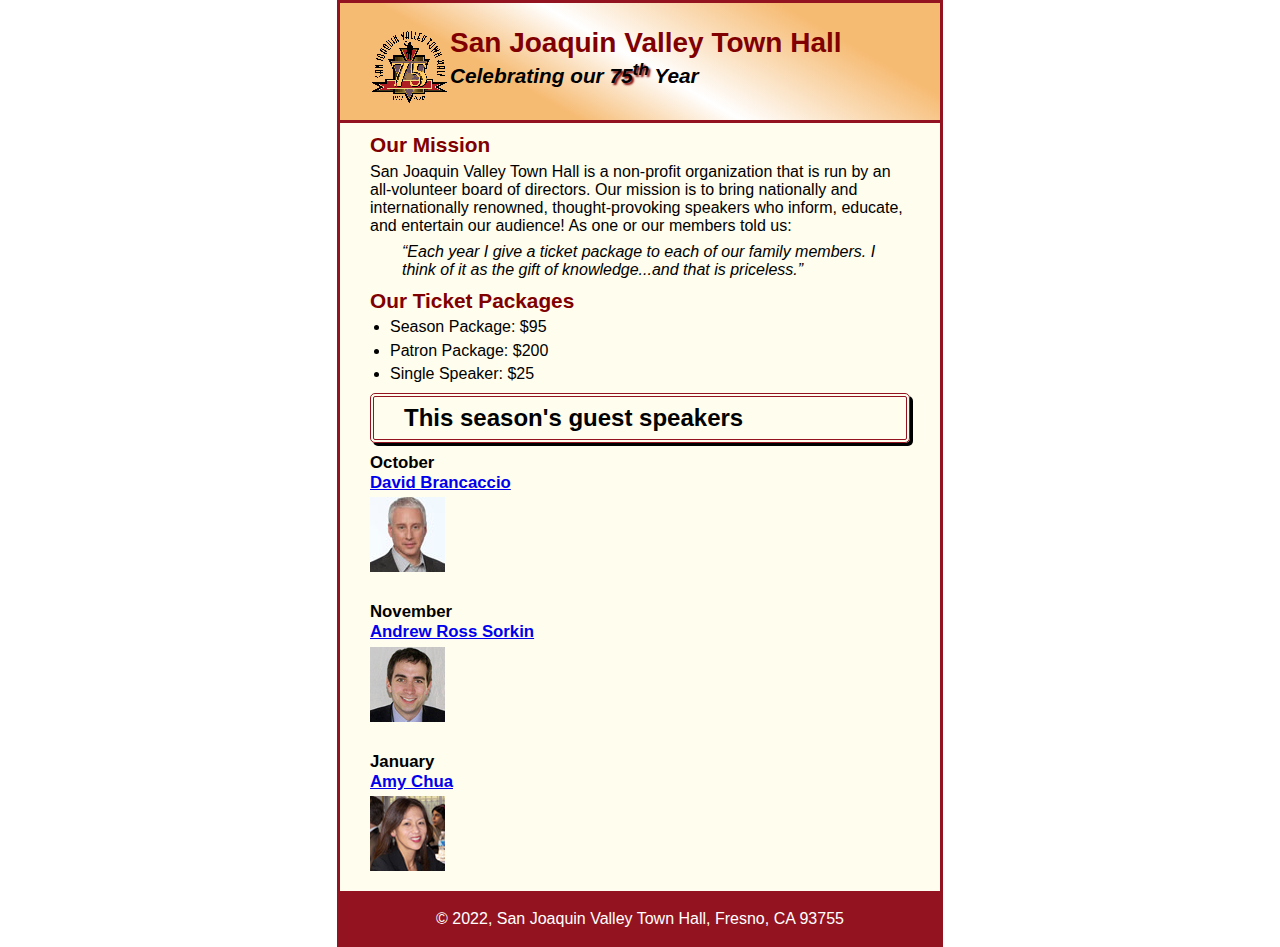
==== index.html @ 875941ed "Add files via upload" ====
<!DOCTYPE html>
<html lang="en">

<head>
	<meta charset="utf-8">
	<title>San Joaquin Valley Town Hall</title>
	<link rel="shortcut icon" href="images/favicon.ico">
	<link rel="stylesheet" href="styles/main.css">
</head>

<body>
	<header>
		<img src="images/town_hall_logo.gif" alt="Town Hall logo" height="80">
		<h2>San Joaquin Valley Town Hall</h2>
		<h3>Celebrating our <span class="shadow">75<sup>th</sup></span> Year</h3>
	</header>
	<main>
		<h2>Our Mission</h2>
		<p>San Joaquin Valley Town Hall is a non-profit organization that is run by an 
			all-volunteer board of directors. Our mission is to bring nationally and 
			internationally renowned, thought-provoking speakers who inform, educate, 
			and entertain our audience! As one or our members told us:</p>
		<blockquote>&ldquo;Each year I give a ticket package to each of our family members. 
			I think of it as the gift of knowledge...and that is priceless.&rdquo;</blockquote>

		<h2>Our Ticket Packages</h2>
		<ul>
			<li>Season Package: $95</li>
			<li>Patron Package: $200</li>
			<li>Single Speaker: $25</li>
		</ul>

		<h1>This season's guest speakers</h1>
		<h3>October<br><a href="speakers/brancaccio.html">David Brancaccio</a></h3>
		<img src="images/brancaccio75.jpg" alt="David Brancaccio photo">
		<h3>November<br><a href="speakers/sorkin.html">Andrew Ross Sorkin</a></h3>
		<img src="images/sorkin75.jpg" alt="Andrew Ross Sorkin photo">
		<h3>January<br><a href="speakers/chua.html">Amy Chua</a></h3>
		<img src="images/chua75.jpg" alt="Amy Chua photo">
	</main>
	<footer>
		<p>&copy; 2022, San Joaquin Valley Town Hall, Fresno, CA 93755</p>
	</footer>
</body>
</html>
---- styles/main.css ----
/* custom property */
:root {
	--global-color-1: #800000;
}
html{
	background-color: white;
}
/* Reset Selector */
* {
	margin: 0;
	padding: 0;
}

/* the styles for the elements */
body {
	font-family: Arial, Helvetica, sans-serif;
    font-size: 100%;
    margin-left: 10px;
	width: 600px;
	margin: 0 auto;
	border: 3px solid #931420;
	background-color: #fffded;
}
a:focus, a:hover {
	font-style: italic;
}
/* the styles for the header */
header{
	border-bottom: 3px solid #931420;
	padding-top: 1.5em;
	padding-bottom: 2em;
	padding-right: 30px;
	padding-left: 30px;
	background: linear-gradient(30deg, #f6bb73 0%, #f6bb73 30%, white 50%, #f6bb73 80%, #f6bb73 100%);
}
header h2 {
	font-size: 175%;
	color: var(--global-color-1);
}
header h3 {
	font-size: 130%;
	font-style: italic;
}
header img {
	float: left;
}
.shadow {
	text-shadow: 2px 2px 2px var(--global-color-1);
}
/* the styles for the main content */
main {
	clear: left;
	padding-right: 30px;
	padding-left: 30px;
}
main h1 {
	font-size: 150%;
	padding: .3em 0;
	border: 4px solid #931420;
	border-style: double;
	border-radius: 5px;
	box-shadow: 3px 3px black;
	text-indent: 30px;
}
main h2 {
	color: var(--global-color-1);
	font-size: 130%;
	padding: .5em 0 .25em 0;
}
main h3 {
	font-size: 105%;
	padding-bottom: .25em;
	padding-top: 10px;
}
main img {
	padding-bottom: 1em;
}
main p {
	padding-bottom: .5em;
}
main blockquote {
	padding: 0 2em;
	font-style: italic;
}
main ul {
	padding: 0 0 .25em 1.25em;
}
main li {
	padding-bottom: .35em;
}

/* the styles for the footer */
footer{
	border-top: 3px solid #931420;
	background-color: #931420;
}
footer p {
	text-align: center;
	padding: 1em 0;
	color: white;
}
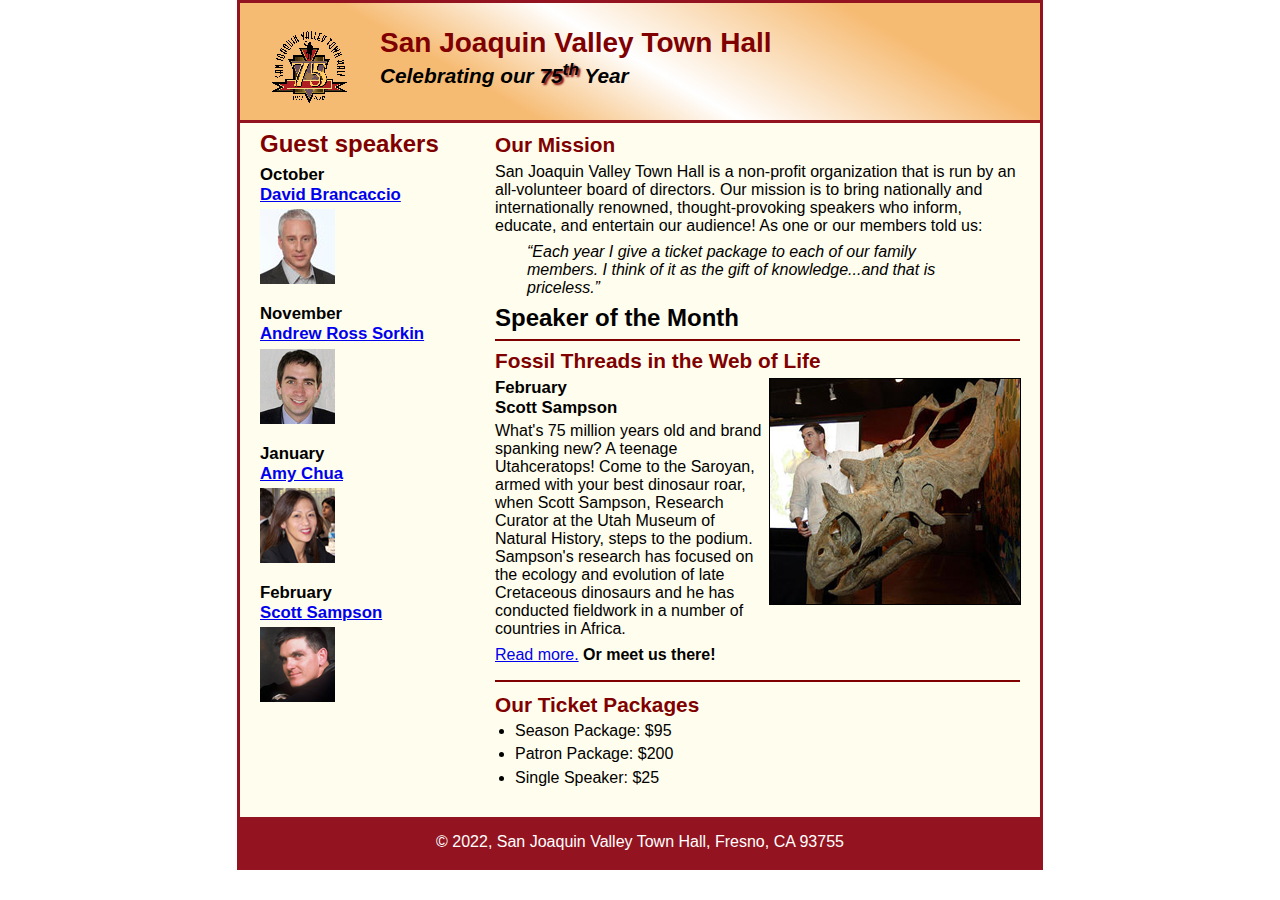
==== commit f8168edc: "Add files via upload" ====
--- a/index.html
+++ b/index.html
@@ -5,7 +5,7 @@
 	<meta charset="utf-8">
 	<title>San Joaquin Valley Town Hall</title>
 	<link rel="shortcut icon" href="images/favicon.ico">
-	<link rel="stylesheet" href="styles/main.css">
+	<link rel="stylesheet" href="styles/c6_main.css">
 </head>
 
 <body>
@@ -15,28 +15,47 @@
 		<h3>Celebrating our <span class="shadow">75<sup>th</sup></span> Year</h3>
 	</header>
 	<main>
-		<h2>Our Mission</h2>
-		<p>San Joaquin Valley Town Hall is a non-profit organization that is run by an 
-			all-volunteer board of directors. Our mission is to bring nationally and 
-			internationally renowned, thought-provoking speakers who inform, educate, 
-			and entertain our audience! As one or our members told us:</p>
-		<blockquote>&ldquo;Each year I give a ticket package to each of our family members. 
-			I think of it as the gift of knowledge...and that is priceless.&rdquo;</blockquote>
+		<section>
+			<h2>Our Mission</h2>
+			<p>San Joaquin Valley Town Hall is a non-profit organization that is run by an 
+				all-volunteer board of directors. Our mission is to bring nationally and 
+				internationally renowned, thought-provoking speakers who inform, educate, 
+				and entertain our audience! As one or our members told us:</p>
+			<blockquote>&ldquo;Each year I give a ticket package to each of our family members. 
+				I think of it as the gift of knowledge...and that is priceless.&rdquo;</blockquote>
+			<h1>Speaker of the Month</h1>
+			<article>
+				<h2>Fossil Threads in the Web of Life</h2>
+				<img src="images/sampson_dinosaur.jpg" alt="Scott Sampson with dinosaur">
+				<h3>February<br>
+				Scott Sampson</h3>
+				<p>What's 75 million years old and brand spanking new? A teenage Utahceratops! 
+				Come to the Saroyan, armed with your best dinosaur roar, when Scott Sampson, Research 
+				Curator at the Utah Museum of Natural History, steps to the podium. Sampson's research 
+				has focused on the ecology and evolution of late Cretaceous dinosaurs and he has conducted 
+				fieldwork in a number of countries in Africa.</p>
+				<p><a href="speakers/c6_sampson.html">Read more.</a>&nbsp;<b>Or meet us there!</b></p>
+			</article>
 
-		<h2>Our Ticket Packages</h2>
-		<ul>
-			<li>Season Package: $95</li>
-			<li>Patron Package: $200</li>
-			<li>Single Speaker: $25</li>
-		</ul>
+			<h2>Our Ticket Packages</h2>
+			<ul>
+				<li>Season Package: $95</li>
+				<li>Patron Package: $200</li>
+				<li>Single Speaker: $25</li>
+			</ul>
+		</section>
 
-		<h1>This season's guest speakers</h1>
-		<h3>October<br><a href="speakers/brancaccio.html">David Brancaccio</a></h3>
-		<img src="images/brancaccio75.jpg" alt="David Brancaccio photo">
-		<h3>November<br><a href="speakers/sorkin.html">Andrew Ross Sorkin</a></h3>
-		<img src="images/sorkin75.jpg" alt="Andrew Ross Sorkin photo">
-		<h3>January<br><a href="speakers/chua.html">Amy Chua</a></h3>
-		<img src="images/chua75.jpg" alt="Amy Chua photo">
+		<aside>
+			<h1>Guest speakers</h1>
+			<h3>October<br><a href="speakers/brancaccio.html">David Brancaccio</a></h3>
+			<img src="images/brancaccio75.jpg" alt="David Brancaccio photo">
+			<h3>November<br><a href="speakers/sorkin.html">Andrew Ross Sorkin</a></h3>
+			<img src="images/sorkin75.jpg" alt="Andrew Ross Sorkin photo">
+			<h3>January<br><a href="speakers/chua.html">Amy Chua</a></h3>
+			<img src="images/chua75.jpg" alt="Amy Chua photo">
+			<h3>February<br><a href="speakers/c6_sampson.html">Scott Sampson</a></h3>
+			<img src="images/sampson75.jpg" alt="Scott Sampson photo">
+		</aside>
 	</main>
 	<footer>
 		<p>&copy; 2022, San Joaquin Valley Town Hall, Fresno, CA 93755</p>
--- a/styles/c6_main.css
+++ b/styles/c6_main.css
@@ -0,0 +1,142 @@
+/* the styles for the elements */
+* {
+	margin: 0;
+	padding: 0;
+}
+html {
+	background-color: white;
+}
+body {
+	font-family: Arial, Helvetica, sans-serif;
+    font-size: 100%;
+    width: 800px;
+    margin: 0 auto;
+    border: 3px solid #931420;
+    background-color: #fffded;
+}
+a:focus, a:hover {
+	font-style: italic;
+}
+/* the styles for the header */
+header {
+	padding: 1.5em 0 2em 0;
+	border-bottom: 3px solid #931420;
+	background-image: -moz-linear-gradient(
+	    30deg, #f6bb73 0%, #f6bb73 30%, white 50%, #f6bb73 80%, #f6bb73 100%);
+	background-image: -webkit-linear-gradient(
+	    30deg, #f6bb73 0%, #f6bb73 30%, white 50%, #f6bb73 80%, #f6bb73 100%);
+	background-image: -o-linear-gradient(
+	    30deg, #f6bb73 0%, #f6bb73 30%, white 50%, #f6bb73 80%, #f6bb73 100%);
+	background-image: linear-gradient(
+	    30deg, #f6bb73 0%, #f6bb73 30%, white 50%, #f6bb73 80%, #f6bb73 100%);
+}
+header h2 {
+	font-size: 175%;
+	color: #800000;
+}
+header h3 {
+	font-size: 130%;
+	font-style: italic;
+}
+header img {
+	float: left;
+	padding: 0 30px;
+}
+.shadow {
+	text-shadow: 2px 2px 2px #800000;
+}
+/* the styles for the main content */
+main h1 {
+	font-size: 150%;
+	padding: .3em 0;
+}
+main h2 {
+	color: #800000;
+	font-size: 130%;
+	padding: .5em 0 .25em 0;
+}
+main h3 {
+	font-size: 105%;
+	padding-bottom: .25em;
+}
+main p {
+	padding-bottom: .5em;
+}
+main blockquote {
+	padding: 0 2em;
+	font-style: italic;
+}
+main ul {
+	padding: 0 0 .25em 1.25em;
+}
+main li {
+	padding-bottom: .35em;
+}
+
+/* the styles for the article */
+article {
+	padding: .5em 0;
+	border-top: 2px solid #800000;
+	border-bottom: 2px solid #800000;
+}
+article h2 {
+	padding-top: 0;
+}
+article h3 {
+	font-size: 105%;
+	padding-bottom: .25em;
+}
+article img{
+	float: right;
+	border: 1px solid black;
+	margin-right: -1px;
+}
+
+/* the styles for the aside */
+aside{
+	width: 215px;
+	float: right;
+	padding-left: 20px;
+	padding-bottom: 20px;
+}
+aside h1{
+	font-style: bold;
+	color: #800000;
+}
+aside h3 {
+	font-size: 105%;
+	padding-bottom: .25em;
+}
+aside img {
+	padding-bottom: 1em;
+}
+
+/* styles for the section */
+section{
+	width: 525px;
+	float: right;
+	padding-left: 20px;
+	padding-right: 20px;
+	padding-bottom: 20px;
+}
+section h1{
+	font-style: bold;
+}
+
+/* the styles for the footer */
+footer {
+	background-color: #931420;
+	clear:both;
+}
+footer p {
+	text-align: center;
+	color: white;
+	padding: 1em 0;
+}
+
+h1{
+	font-size: 150%;
+	padding-top: 0.5em;
+	padding-bottom: 0.25em;
+	margin: 0;
+}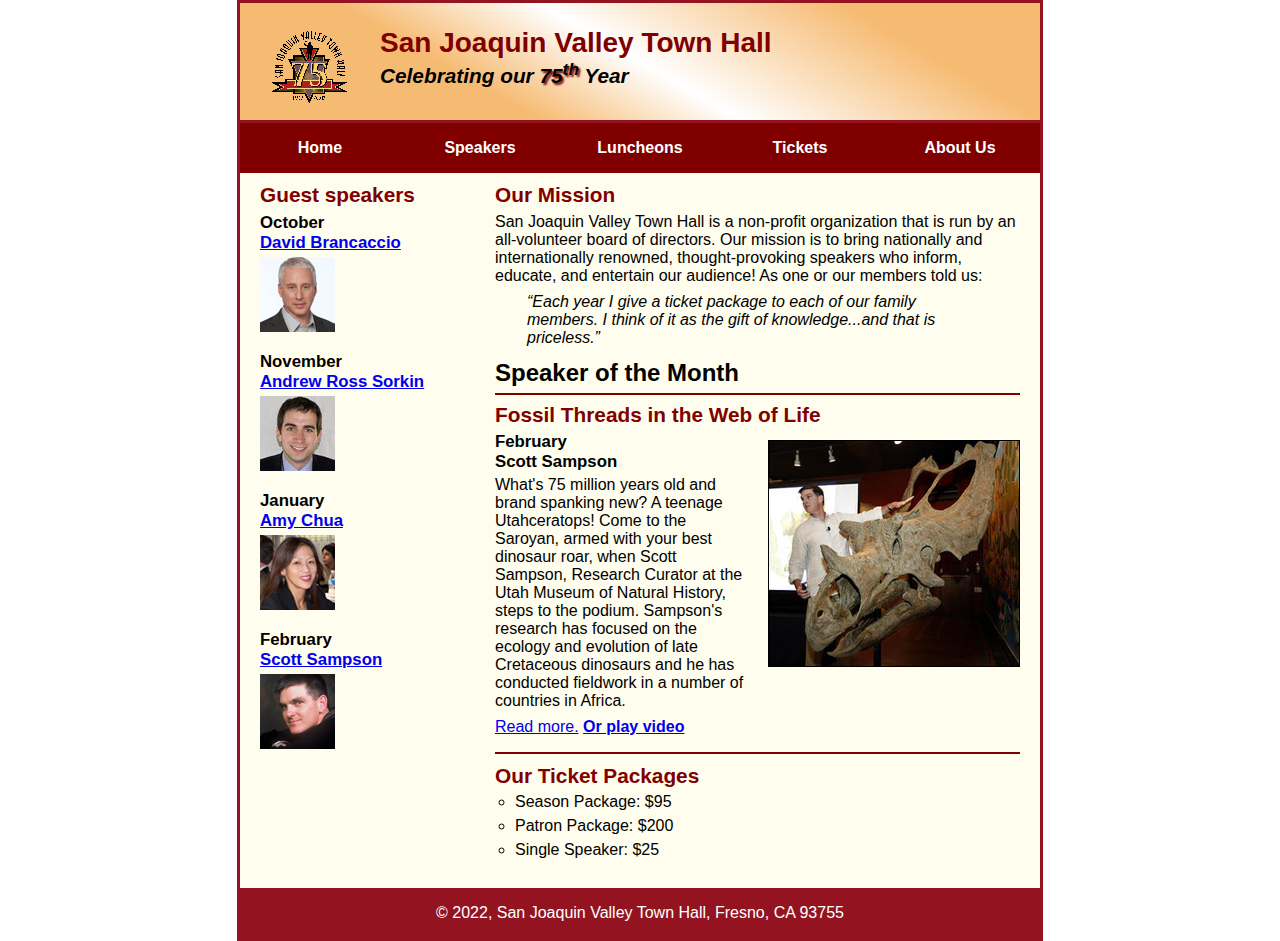
==== commit 5f99535b: "Add files via upload" ====
--- a/index.html
+++ b/index.html
@@ -5,7 +5,7 @@
 	<meta charset="utf-8">
 	<title>San Joaquin Valley Town Hall</title>
 	<link rel="shortcut icon" href="images/favicon.ico">
-	<link rel="stylesheet" href="styles/c6_main.css">
+	<link rel="stylesheet" href="styles/c7_main.css">
 </head>
 
 <body>
@@ -14,15 +14,41 @@
 		<h2>San Joaquin Valley Town Hall</h2>
 		<h3>Celebrating our <span class="shadow">75<sup>th</sup></span> Year</h3>
 	</header>
+
+	<nav id="nav_menu">
+		<ul>
+			<!-- This Class assignment is not working for me for some reason-->
+			<li><a class="current" href="index.html">Home</a></li>
+			<li><a href="speakers/">Speakers</a>
+				<ul>
+					<li><a href="speakers/brancaccio.html">brancaccio</a></li>
+					<li><a href="speakers/c7_sampson.html">Sampson</a></li>
+					<li><a href="speakers/chua.html">Chua</a></li>
+					<li><a href="speakers/sorkin.html">Sorkin</a></li>
+				</ul>
+			</li>
+			<li><a href="#">Luncheons</a></li>
+			<li><a href="#">Tickets</a></li>
+			<li><a href="#">About Us</a>
+				<ul>
+					<li><a href="#">Our History</a></li>
+					<li><a href="#">Board of Directors</a></li>
+					<li><a href="#">Past Speakers</a></li>
+					<li><a href="#">Contact Information</a></li>
+				</ul>
+			</li>
+		</ul>
+	</nav> 
+
 	<main>
 		<section>
 			<h2>Our Mission</h2>
 			<p>San Joaquin Valley Town Hall is a non-profit organization that is run by an 
-				all-volunteer board of directors. Our mission is to bring nationally and 
-				internationally renowned, thought-provoking speakers who inform, educate, 
-				and entertain our audience! As one or our members told us:</p>
+			   all-volunteer board of directors. Our mission is to bring nationally and 
+			   internationally renowned, thought-provoking speakers who inform, educate, 
+			   and entertain our audience! As one or our members told us:</p>
 			<blockquote>&ldquo;Each year I give a ticket package to each of our family members. 
-				I think of it as the gift of knowledge...and that is priceless.&rdquo;</blockquote>
+			I think of it as the gift of knowledge...and that is priceless.&rdquo;</blockquote>
 			<h1>Speaker of the Month</h1>
 			<article>
 				<h2>Fossil Threads in the Web of Life</h2>
@@ -34,9 +60,9 @@
 				Curator at the Utah Museum of Natural History, steps to the podium. Sampson's research 
 				has focused on the ecology and evolution of late Cretaceous dinosaurs and he has conducted 
 				fieldwork in a number of countries in Africa.</p>
-				<p><a href="speakers/c6_sampson.html">Read more.</a>&nbsp;<b>Or meet us there!</b></p>
+				<p><a href="speakers/c6_sampson.html">Read more.</a>&nbsp;<b><a href="media/sampson.mp4" target="_blank">Or play video</a></b></p>
 			</article>
-
+			
 			<h2>Our Ticket Packages</h2>
 			<ul>
 				<li>Season Package: $95</li>
@@ -44,16 +70,16 @@
 				<li>Single Speaker: $25</li>
 			</ul>
 		</section>
-
+		
 		<aside>
-			<h1>Guest speakers</h1>
+			<h2>Guest speakers</h2>
 			<h3>October<br><a href="speakers/brancaccio.html">David Brancaccio</a></h3>
 			<img src="images/brancaccio75.jpg" alt="David Brancaccio photo">
 			<h3>November<br><a href="speakers/sorkin.html">Andrew Ross Sorkin</a></h3>
 			<img src="images/sorkin75.jpg" alt="Andrew Ross Sorkin photo">
 			<h3>January<br><a href="speakers/chua.html">Amy Chua</a></h3>
 			<img src="images/chua75.jpg" alt="Amy Chua photo">
-			<h3>February<br><a href="speakers/c6_sampson.html">Scott Sampson</a></h3>
+			<h3>February<br><a href="speakers/c7_sampson.html">Scott Sampson</a></h3>
 			<img src="images/sampson75.jpg" alt="Scott Sampson photo">
 		</aside>
 	</main>
--- a/styles/c7_main.css
+++ b/styles/c7_main.css
@@ -0,0 +1,174 @@
+/* the styles for the elements */
+* {
+	margin: 0;
+	padding: 0;
+}
+html {
+	background-color: white;
+}
+body {
+	font-family: Arial, Helvetica, sans-serif;
+    font-size: 100%;
+    width: 800px;
+    margin: 0 auto;
+    border: 3px solid #931420;
+    background-color: #fffded;
+}
+a:focus, a:hover {
+	font-style: italic;
+}
+/* the styles for the header */
+header {
+	padding: 1.5em 0 2em 0;
+	border-bottom: 3px solid #931420;
+		background-image: -moz-linear-gradient(
+	    30deg, #f6bb73 0%, #f6bb73 30%, white 50%, #f6bb73 80%, #f6bb73 100%);
+	background-image: -webkit-linear-gradient(
+	    30deg, #f6bb73 0%, #f6bb73 30%, white 50%, #f6bb73 80%, #f6bb73 100%);
+	background-image: -o-linear-gradient(
+	    30deg, #f6bb73 0%, #f6bb73 30%, white 50%, #f6bb73 80%, #f6bb73 100%);
+	background-image: linear-gradient(
+	    30deg, #f6bb73 0%, #f6bb73 30%, white 50%, #f6bb73 80%, #f6bb73 100%);
+}
+header h2 {
+	font-size: 175%;
+	color: #800000;
+}
+header h3 {
+	font-size: 130%;
+	font-style: italic;
+}
+header img {
+	float: left;
+	padding: 0 30px;
+}
+
+/* Nav Menu */
+#nav_menu ul{
+	list-style: none;
+	margin: 0;
+	padding: 0;
+	position: relative;
+}
+#nav_menu ul li{
+	float: left;
+	width: 20%;
+}
+#nav_menu ul li a{
+	display: block;
+	text-align: center;
+	padding-top: 1em;
+	padding-bottom: 1em;
+	background-color: #800000;
+	text-decoration: none;
+	color: white;
+	font-weight: bold;
+}
+#nav_menu ul ul{
+	display: none;
+    position: absolute;
+    top: 100%;
+    width: 100%;
+}
+#nav_menu ul ul li{
+    float: none;
+}
+#nav_menu ul li:hover > ul{
+    display: block;
+}
+#nav_menu > ul::after{
+    content: "";
+    clear: both;
+    display: block;
+}
+/* class not working */
+.current{
+	color: yellow;
+}
+
+
+
+
+.shadow {
+	text-shadow: 2px 2px 2px #800000;
+}
+/* the styles for the section */
+section {
+	width: 525px;
+	float: right;
+	padding: 0 20px 20px 20px;
+}
+section h1 {
+	font-size: 150%;
+	padding: .5em 0 .25em 0;
+	margin: 0;
+}
+section h2 {
+	color: #800000;
+	font-size: 130%;
+	padding: .5em 0 .25em 0;
+}
+section p {
+	padding-bottom: .5em;
+}
+section blockquote {
+	padding: 0 2em;
+	font-style: italic;
+}
+section ul {
+	padding: 0 0 .25em 1.25em;
+}
+section li {
+	padding-bottom: .35em;
+	list-style-type: circle;
+}
+
+/* the styles for the article */
+article {
+	padding: .5em 0;
+	border-top: 2px solid #800000;
+	border-bottom: 2px solid #800000;
+}
+article h2 {
+	padding-top: 0;
+}
+article h3 {
+	font-size: 105%;
+	padding-bottom: .25em;
+}
+article img {
+	float: right;
+	margin: .5em 0 1em 1em;
+	border: 1px solid black;
+}
+
+/* the styles for the aside */
+aside {
+	width: 215px;
+	float: right;
+	padding: 0 0 20px 20px;
+}
+aside h2 {
+	color: #800000;
+	font-size: 130%;
+	padding: .5em 0 .25em 0;
+}
+aside h3 {
+	font-size: 105%;
+	padding-bottom: .25em;
+}
+aside img {
+	padding-bottom: 1em;
+}
+
+/* the styles for the footer */
+footer {
+	background-color: #931420;
+	clear: both;
+
+}
+footer p {
+	text-align: center;
+	color: white;
+	padding: 1em 0;
+}
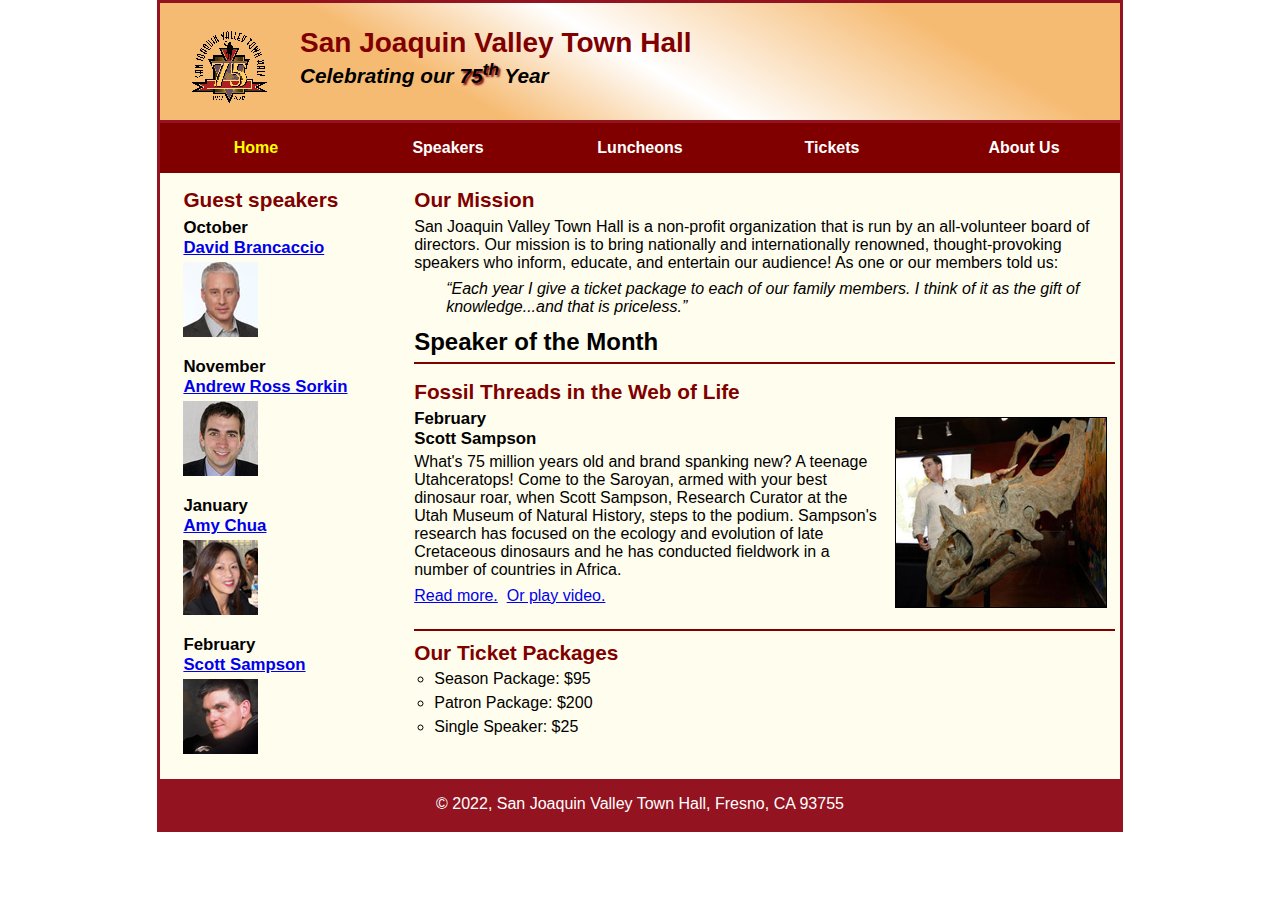
==== commit 17d2fe54: "Add files via upload" ====
--- a/index.html
+++ b/index.html
@@ -4,8 +4,9 @@
 <head>
 	<meta charset="utf-8">
 	<title>San Joaquin Valley Town Hall</title>
+	<meta name="viewport" content="width=device-width, initial-scale=1.0">
 	<link rel="shortcut icon" href="images/favicon.ico">
-	<link rel="stylesheet" href="styles/c7_main.css">
+	<link rel="stylesheet" href="styles/c8_main.css">
 </head>
 
 <body>
@@ -15,31 +16,25 @@
 		<h3>Celebrating our <span class="shadow">75<sup>th</sup></span> Year</h3>
 	</header>
 
+	<!-- Slick Nav Mobile Menu-->
+	<nav id="mobilemenu"></nav>
+
 	<nav id="nav_menu">
-		<ul>
-			<!-- This Class assignment is not working for me for some reason-->
-			<li><a class="current" href="index.html">Home</a></li>
-			<li><a href="speakers/">Speakers</a>
-				<ul>
-					<li><a href="speakers/brancaccio.html">brancaccio</a></li>
-					<li><a href="speakers/c7_sampson.html">Sampson</a></li>
-					<li><a href="speakers/chua.html">Chua</a></li>
-					<li><a href="speakers/sorkin.html">Sorkin</a></li>
-				</ul>
-			</li>
-			<li><a href="#">Luncheons</a></li>
-			<li><a href="#">Tickets</a></li>
-			<li><a href="#">About Us</a>
-				<ul>
-					<li><a href="#">Our History</a></li>
-					<li><a href="#">Board of Directors</a></li>
-					<li><a href="#">Past Speakers</a></li>
-					<li><a href="#">Contact Information</a></li>
-				</ul>
-			</li>
-		</ul>
-	</nav> 
-
+    	<ul>
+        	<li><a href="index.html" class="current">Home</a></li>
+        	<li><a href="speakers.html">Speakers</a></li>
+        	<li><a href="luncheons.html">Luncheons</a></li>
+        	<li><a href="tickets.html">Tickets</a></li>
+        	<li><a href="aboutus.html"> About Us</a>
+            	<ul>
+                	<li><a href="#">Our History</a></li>
+                	<li><a href="#">Board of Directors</a></li>
+                	<li><a href="#">Past Speakers</a></li>
+                	<li><a href="#">Contact Information</a></li>
+            	</ul>
+        	</li>
+    	</ul>
+	</nav>
 	<main>
 		<section>
 			<h2>Our Mission</h2>
@@ -49,6 +44,7 @@
 			   and entertain our audience! As one or our members told us:</p>
 			<blockquote>&ldquo;Each year I give a ticket package to each of our family members. 
 			I think of it as the gift of knowledge...and that is priceless.&rdquo;</blockquote>
+			
 			<h1>Speaker of the Month</h1>
 			<article>
 				<h2>Fossil Threads in the Web of Life</h2>
@@ -60,7 +56,10 @@
 				Curator at the Utah Museum of Natural History, steps to the podium. Sampson's research 
 				has focused on the ecology and evolution of late Cretaceous dinosaurs and he has conducted 
 				fieldwork in a number of countries in Africa.</p>
-				<p><a href="speakers/c6_sampson.html">Read more.</a>&nbsp;<b><a href="media/sampson.mp4" target="_blank">Or play video</a></b></p>
+				<p>
+					<a href="speakers/c7_sampson.html">Read more.</a>&nbsp;
+					<a href="media/sampson.mp4" target="_blank">Or play video.</a>
+				</p>
 			</article>
 			
 			<h2>Our Ticket Packages</h2>
@@ -70,9 +69,9 @@
 				<li>Single Speaker: $25</li>
 			</ul>
 		</section>
-		
 		<aside>
 			<h2>Guest speakers</h2>
+			<div>
 			<h3>October<br><a href="speakers/brancaccio.html">David Brancaccio</a></h3>
 			<img src="images/brancaccio75.jpg" alt="David Brancaccio photo">
 			<h3>November<br><a href="speakers/sorkin.html">Andrew Ross Sorkin</a></h3>
@@ -81,6 +80,7 @@
 			<img src="images/chua75.jpg" alt="Amy Chua photo">
 			<h3>February<br><a href="speakers/c7_sampson.html">Scott Sampson</a></h3>
 			<img src="images/sampson75.jpg" alt="Scott Sampson photo">
+			</div>
 		</aside>
 	</main>
 	<footer>
--- a/styles/c8_main.css
+++ b/styles/c8_main.css
@@ -0,0 +1,212 @@
+/* the styles for the elements */
+* {
+	margin: 0;
+	padding: 0;
+}
+html {
+	background-color: white;
+}
+body {
+	font-family: Arial, Helvetica, sans-serif;
+    font-size: 100%;
+    width: 98%;
+    margin: 0 auto;
+    border: 3px solid #931420;
+    background-color: #fffded;
+	max-width: 960px;
+}
+a:focus, a:hover {
+	font-style: italic;
+}
+/* the styles for the header */
+header {
+	padding: 1.5em 0 2em 0;
+	border-bottom: 3px solid #931420;
+		background-image: -moz-linear-gradient(
+	    30deg, #f6bb73 0%, #f6bb73 30%, white 50%, #f6bb73 80%, #f6bb73 100%);
+	background-image: -webkit-linear-gradient(
+	    30deg, #f6bb73 0%, #f6bb73 30%, white 50%, #f6bb73 80%, #f6bb73 100%);
+	background-image: -o-linear-gradient(
+	    30deg, #f6bb73 0%, #f6bb73 30%, white 50%, #f6bb73 80%, #f6bb73 100%);
+	background-image: linear-gradient(
+	    30deg, #f6bb73 0%, #f6bb73 30%, white 50%, #f6bb73 80%, #f6bb73 100%);
+}
+header h2 {
+	font-size: 175%;
+	color: #800000;
+}
+header h3 {
+	font-size: 130%;
+	font-style: italic;
+}
+header img {
+	float: left;
+	padding: 0 30px;
+}
+.shadow {
+	text-shadow: 2px 2px 2px #800000;
+}
+/* the styles for the navigation menu */
+#nav_menu ul {
+	list-style-type: none;
+	margin: 0;
+	padding: 0;
+	position: relative;
+	width: 100%;
+}
+#nav_menu ul li {
+	float: left;
+	width: 20%;
+}
+#nav_menu ul li a {
+    display: block;
+    /* width: 160px;  160 / 960 * 100 = 16.667 */ 
+    text-align: center;
+    padding: 1em 0;
+    text-decoration: none;
+    background-color: #800000;
+    color: white;
+    font-weight: bold;
+}
+#nav_menu a.current {
+	color: yellow;
+}
+#nav_menu ul ul {
+    display: none;
+    position: absolute;
+    top: 100%;
+}
+#nav_menu ul ul li {
+	float: none;
+}
+#nav_menu ul li:hover > ul {
+	display: block;
+}
+#nav_menu > ul::after {
+    content: "";
+    clear: both;
+    display: block;
+}
+
+/* the styles for the section */
+section {
+	width: 73%; /* 525 / 960 * 100 = 54.6875 */
+	float: right;
+	padding: 5px 5px; /* 20 / 960 * 100 = 2.083 */
+}
+section h1 {
+	font-size: 150%;
+	padding: .5em 0 .25em 0; 
+	margin: 0;
+}
+section h2 {
+	color: #800000;
+	font-size: 130%;
+	padding: .5em 0 .25em 0;
+}
+section p {
+	padding-bottom: .5em;
+}
+section blockquote {
+	padding: 0 2em;
+	font-style: italic;
+}
+section ul {
+	padding: 0 0 .25em 1.25em;
+	list-style-type: circle;
+}
+section li {
+	padding-bottom: .35em;
+}
+
+/* the styles for the article */
+article {
+	padding: 1em 0;
+	border-top: 2px solid #800000;
+	border-bottom: 2px solid #800000;
+}
+article h2 {
+	padding-top: 0;
+}
+article h3 {
+	font-size: 105%;
+	padding-bottom: .25em;
+}
+article img {
+	float: right;
+	margin: .5em .5em 1em 1em;
+	border: 1px solid black;
+	max-width: 30%;
+	min-width: 150px;
+}
+
+/* the styles for the aside */
+aside {
+	width: 23%; /* 215 / 960 * 100 = 22.39583 */
+	float: right;
+	padding: 5px 5px; /* 20 / 960 * 100 = 2.083 */
+}
+aside h2 {
+	color: #800000;
+	font-size: 130%;
+	padding: .5em 0 .25em 0;
+}
+
+aside h3 {
+	font-size: 105%;
+	padding-bottom: .25em;
+}
+aside img {
+	padding-bottom: 1em;
+}
+
+
+/* the styles for the footer */
+footer {
+	background-color: #931420;
+	clear: both;
+
+}
+footer p {
+	text-align: center;
+	color: white;
+	padding: 1em 0;
+}
+
+/* Media Queries*/
+@media only screen and (max-width: 700px){
+	aside h3 a{
+		font-size: 85%;
+	}
+	aside h2{
+		font-size: 110%;
+	}
+	section h1{
+		font-size: 125%;
+	}
+	section h2{
+		font-size: 110%;
+	}
+}
+@media only screen and (max-width: 515px){
+	header img{
+		float: none;
+		margin: auto;
+		display: block;
+	}
+	header h2, header h3{ 
+		text-align: center;
+	}
+	section{
+		float: none;
+		width: 100%;
+	}
+	aside{
+		float: none;
+		width: 100%;
+	}
+	/* looks better when it changes here because it messes with the formatting if it is done before */
+	aside div{
+		column-count: 2;
+	}
+}
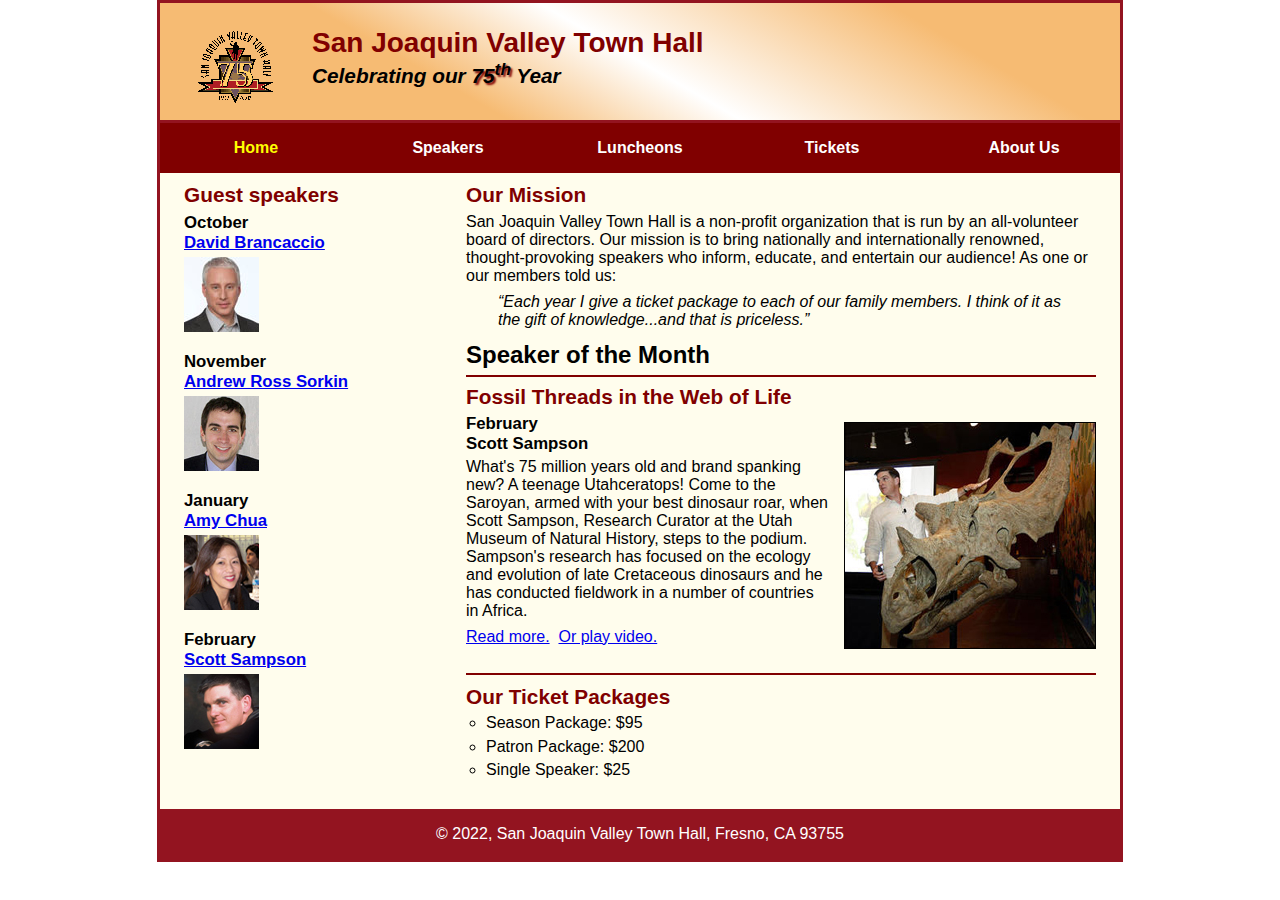
==== commit 4b1a644a: "Add files via upload" ====
--- a/index.html
+++ b/index.html
@@ -3,10 +3,18 @@
 
 <head>
 	<meta charset="utf-8">
+	<meta name="viewport" content="width=device-width, initial-scale=1">
 	<title>San Joaquin Valley Town Hall</title>
-	<meta name="viewport" content="width=device-width, initial-scale=1.0">
 	<link rel="shortcut icon" href="images/favicon.ico">
-	<link rel="stylesheet" href="styles/c8_main.css">
+	<link rel="stylesheet" href="styles/c9_main.css">
+    <link rel="stylesheet" href="styles/slicknav.css">
+    <script src="https://code.jquery.com/jquery-3.6.0.min.js"></script>
+    <script src="js/jquery.slicknav.min.js"></script>
+	<script type="text/javascript">
+    	$(document).ready(function(){
+			$('#nav_menu').slicknav({prependTo:"#mobile_menu"});
+    	});
+    </script>
 </head>
 
 <body>
@@ -15,17 +23,14 @@
 		<h2>San Joaquin Valley Town Hall</h2>
 		<h3>Celebrating our <span class="shadow">75<sup>th</sup></span> Year</h3>
 	</header>
-
-	<!-- Slick Nav Mobile Menu-->
-	<nav id="mobilemenu"></nav>
-
+    <nav id="mobile_menu"></nav>
 	<nav id="nav_menu">
     	<ul>
         	<li><a href="index.html" class="current">Home</a></li>
         	<li><a href="speakers.html">Speakers</a></li>
         	<li><a href="luncheons.html">Luncheons</a></li>
         	<li><a href="tickets.html">Tickets</a></li>
-        	<li><a href="aboutus.html"> About Us</a>
+        	<li><a href="aboutus.html">About Us</a>
             	<ul>
                 	<li><a href="#">Our History</a></li>
                 	<li><a href="#">Board of Directors</a></li>
@@ -57,8 +62,8 @@
 				has focused on the ecology and evolution of late Cretaceous dinosaurs and he has conducted 
 				fieldwork in a number of countries in Africa.</p>
 				<p>
-					<a href="speakers/c7_sampson.html">Read more.</a>&nbsp;
-					<a href="media/sampson.mp4" target="_blank">Or play video.</a>
+					<a href="speakers/sampson.html">Read more.</a>&nbsp;
+					<a href="media/sampson.swf" target="_blank">Or play video.</a>
 				</p>
 			</article>
 			
@@ -71,14 +76,14 @@
 		</section>
 		<aside>
 			<h2>Guest speakers</h2>
-			<div>
+			<div id="speakers">
 			<h3>October<br><a href="speakers/brancaccio.html">David Brancaccio</a></h3>
 			<img src="images/brancaccio75.jpg" alt="David Brancaccio photo">
 			<h3>November<br><a href="speakers/sorkin.html">Andrew Ross Sorkin</a></h3>
 			<img src="images/sorkin75.jpg" alt="Andrew Ross Sorkin photo">
 			<h3>January<br><a href="speakers/chua.html">Amy Chua</a></h3>
 			<img src="images/chua75.jpg" alt="Amy Chua photo">
-			<h3>February<br><a href="speakers/c7_sampson.html">Scott Sampson</a></h3>
+			<h3>February<br><a href="speakers/sampson.html">Scott Sampson</a></h3>
 			<img src="images/sampson75.jpg" alt="Scott Sampson photo">
 			</div>
 		</aside>
--- a/styles/c9_main.css
+++ b/styles/c9_main.css
@@ -0,0 +1,224 @@
+/* the styles for the elements */
+* {
+	margin: 0;
+	padding: 0;
+}
+html {
+	background-color: white;
+}
+body {
+	font-family: Arial, Helvetica, sans-serif;
+    font-size: 100%;
+    width: 99%;                     /* changed from 800 pixels */
+    max-width: 960px;
+    margin: 0 auto;
+    border: 3px solid #931420;
+    background-color: #fffded;
+}
+a:focus, a:hover {
+	font-style: italic;
+}
+/* the styles for the header */
+header {
+	padding: 1.5em 0 2em 0;
+	border-bottom: 3px solid #931420;
+	background-image: linear-gradient(
+	    30deg, #f6bb73 0%, #f6bb73 30%, white 50%, #f6bb73 80%, #f6bb73 100%);
+}
+header h2 {
+	font-size: 175%;
+	color: #800000;
+}
+header h3 {
+	font-size: 130%;
+	font-style: italic;
+}
+header img {
+	float: left;
+	padding: 0 3.75%;            /* 30 / 800 x 100 */
+}
+.shadow {
+	text-shadow: 2px 2px 2px #800000;
+}
+/* the styles for the navigation menu */
+
+#nav_menu ul {
+	display: flex;
+	list-style-type: none;
+	margin: 0;
+	padding: 0;
+	position: relative;
+}
+#nav_menu ul li {
+	flex: 1;
+	justify-content: center;
+	flex-basis: 20%;
+}
+#nav_menu ul li a {
+    display: block;
+    text-align: center;
+    padding: 1em 0;
+    text-decoration: none;
+    background-color: #800000;
+    color: white;
+    font-weight: bold;
+}
+#nav_menu ul ul li{
+	width: 20%;
+}
+#nav_menu a.current {
+	color: yellow;
+}
+#nav_menu ul ul {
+	width: 100%;
+    display: none;
+    position: absolute;
+    top: 100%;
+}
+#nav_menu ul li:hover > ul {
+	display: block;
+}
+#nav_menu > ul::after {
+    content: "";
+    clear: both;
+    display: block;
+}
+/* the styles for the main content */
+main {
+	clear: left;
+}
+
+/* the styles for the section */
+section {
+	float: right;
+	display: flex;
+	flex-direction: column;
+	flex-basis: 30%;
+	width: 65.625%;                  /* 525 / 800 X 100 */
+	padding: 0 2.5% 20px 2.5%;       /* 20 / 800 x 100 */
+}
+section h1 {
+	font-size: 150%;
+	padding: .5em 0 .25em 0;
+	margin: 0;
+}
+section h2 {
+	color: #800000;
+	font-size: 130%;
+	padding: .5em 0 .25em 0;
+}
+section p {
+	padding-bottom: .5em;
+}
+section blockquote {
+	padding: 0 2em;
+	font-style: italic;
+}
+section ul {
+	padding: 0 0 .25em 1.25em;
+	list-style-type: circle;
+}
+section li {
+	padding-bottom: .35em;
+}
+
+/* the styles for the article */
+article {
+	padding: .5em 0;
+	border-top: 2px solid #800000;
+	border-bottom: 2px solid #800000;
+}
+article h2 {
+	padding-top: 0;
+}
+article h3 {
+	font-size: 105%;
+	padding-bottom: .25em;
+}
+article img {
+	float: right;
+	max-width: 40%;
+	min-width: 150px;
+	margin: .5em 0 1em 1em;
+	border: 1px solid black;
+}
+
+/* the styles for the aside */
+aside {
+	display: flex;
+	flex-direction: column;
+	flex-basis: 70%;
+	width: 26.875%;                     /* 215 / 800 x 100 */
+	padding: 0 0 20px 2.5%;             /* 20 / 800 x 100 */
+}
+aside h2 {
+	color: #800000;
+	font-size: 130%;
+	padding: .5em 0 .25em 0;
+}
+
+aside h3 {
+	font-size: 105%;
+	padding-bottom: .25em;
+}
+aside img {
+	padding-bottom: 1em;
+}
+
+/* the styles for the footer */
+footer {
+	background-color: #931420;
+	clear: both;
+
+}
+footer p {
+	text-align: center;
+	color: white;
+	padding: 1em 0;
+}
+#mobile_menu {
+	display: none;
+}
+
+@media only screen and (max-width: 734px) {
+	section h1 {
+		font-size: 125%
+	}
+	section h2, aside h2 {
+		font-size: 110%;
+	}
+	aside h3 a {
+		font-size: 85%;
+	}
+}
+
+@media only screen and (max-width: 648px) {
+	header img { float: none; }
+	header { text-align: center; }
+	section {
+
+		width: 95%;
+	}
+	aside {
+
+		padding-right: 2.5%;
+		width: 95%;
+	}
+	article img { max-width: 30%; }
+	#speakers {
+		column-count: 2;
+	}
+	#nav_menu {
+		display: none;
+	}
+	#mobile_menu {
+		display: block;
+	}
+	.slicknav_menu {
+		background-color: #800000 !important;
+	}
+}
+
+@media only screen and (max-width: 414px) {
+	body { font-size: 90%; }
+}
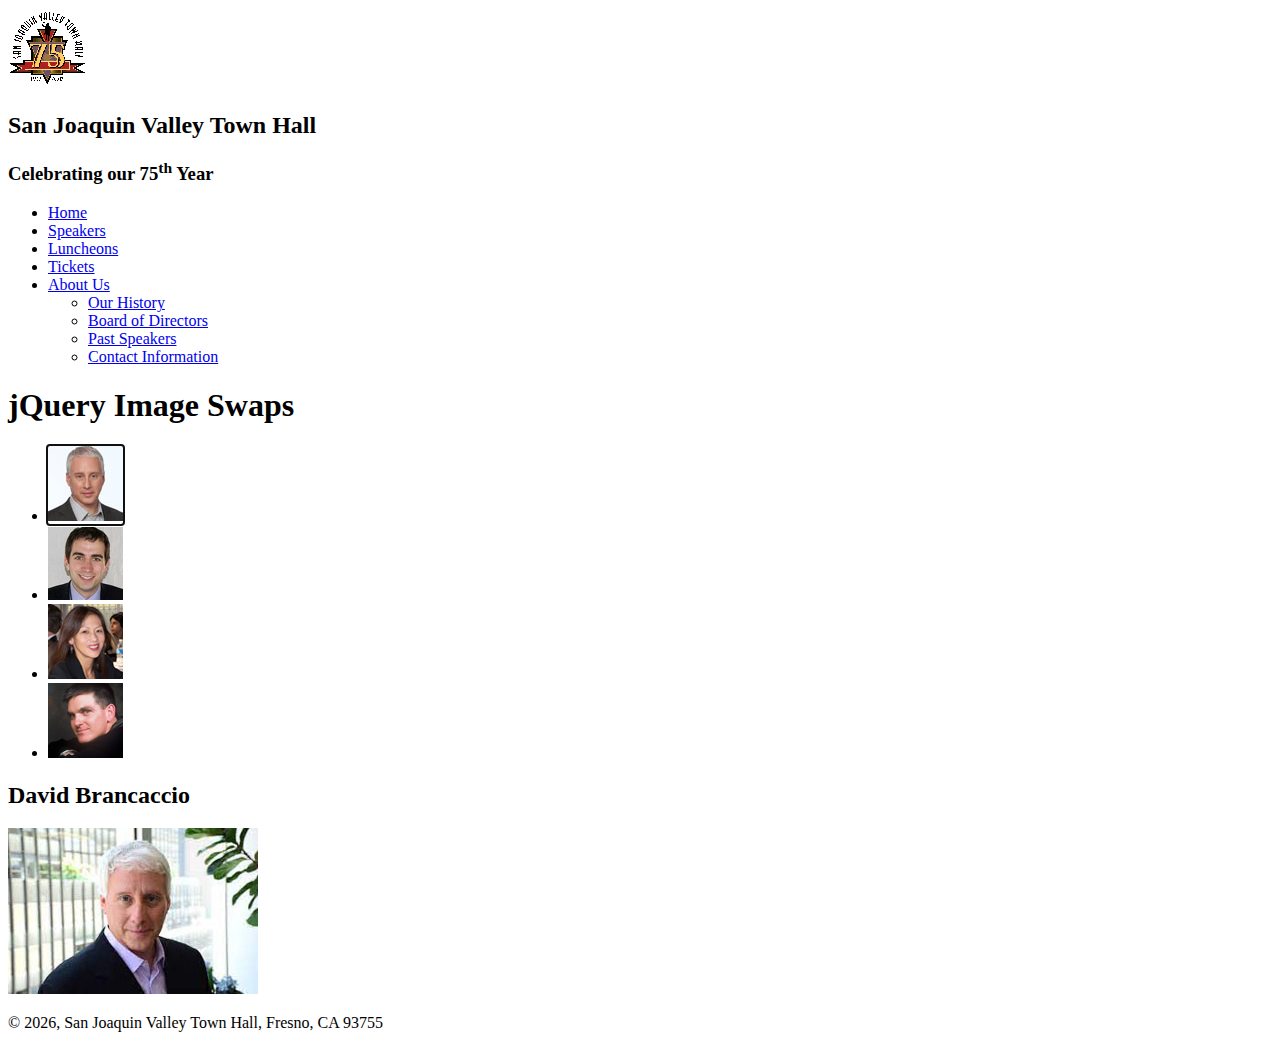
==== commit bb7f87af: "Rename image_swaps.html to index.html" ====
--- a/index.html
+++ b/index.html
@@ -1,36 +1,27 @@
 <!DOCTYPE html>
 <html lang="en">
-
 <head>
-	<meta charset="utf-8">
-	<meta name="viewport" content="width=device-width, initial-scale=1">
-	<title>San Joaquin Valley Town Hall</title>
-	<link rel="shortcut icon" href="images/favicon.ico">
-	<link rel="stylesheet" href="styles/c9_main.css">
-    <link rel="stylesheet" href="styles/slicknav.css">
-    <script src="https://code.jquery.com/jquery-3.6.0.min.js"></script>
-    <script src="js/jquery.slicknav.min.js"></script>
-	<script type="text/javascript">
-    	$(document).ready(function(){
-			$('#nav_menu').slicknav({prependTo:"#mobile_menu"});
-    	});
-    </script>
+<meta charset="utf-8">
+<title>San Joaquin Valley Town Hall</title>
+<link rel="shortcut icon" href="images/favicon.ico">
+<link rel="stylesheet" type="text/css" href="styles/normalize.css">
+<link rel="stylesheet" href="styles/speaker.css">
+<script src="https://code.jquery.com/jquery-3.2.1.min.js"></script>
+<script src="javascript/image_swap.js"></script>
 </head>
 
 <body>
-	<header>
-		<img src="images/town_hall_logo.gif" alt="Town Hall logo" height="80">
-		<h2>San Joaquin Valley Town Hall</h2>
-		<h3>Celebrating our <span class="shadow">75<sup>th</sup></span> Year</h3>
+	<header> <img src="images/town_hall_logo.gif" alt="Town Hall logo" height="80">
+    	<h2>San Joaquin Valley Town Hall</h2>
+    	<h3>Celebrating our <span class="shadow">75<sup>th</sup></span> Year</h3>
 	</header>
-    <nav id="mobile_menu"></nav>
 	<nav id="nav_menu">
     	<ul>
-        	<li><a href="index.html" class="current">Home</a></li>
+        	<li><a href="../index.html">Home</a></li>
         	<li><a href="speakers.html">Speakers</a></li>
         	<li><a href="luncheons.html">Luncheons</a></li>
         	<li><a href="tickets.html">Tickets</a></li>
-        	<li><a href="aboutus.html">About Us</a>
+        	<li><a href="aboutus.html"> About Us</a>
             	<ul>
                 	<li><a href="#">Our History</a></li>
                 	<li><a href="#">Board of Directors</a></li>
@@ -39,57 +30,34 @@
             	</ul>
         	</li>
     	</ul>
-	</nav>
+    </nav>
 	<main>
 		<section>
-			<h2>Our Mission</h2>
-			<p>San Joaquin Valley Town Hall is a non-profit organization that is run by an 
-			   all-volunteer board of directors. Our mission is to bring nationally and 
-			   internationally renowned, thought-provoking speakers who inform, educate, 
-			   and entertain our audience! As one or our members told us:</p>
-			<blockquote>&ldquo;Each year I give a ticket package to each of our family members. 
-			I think of it as the gift of knowledge...and that is priceless.&rdquo;</blockquote>
-			
-			<h1>Speaker of the Month</h1>
-			<article>
-				<h2>Fossil Threads in the Web of Life</h2>
-				<img src="images/sampson_dinosaur.jpg" alt="Scott Sampson with dinosaur">
-				<h3>February<br>
-				Scott Sampson</h3>
-				<p>What's 75 million years old and brand spanking new? A teenage Utahceratops! 
-				Come to the Saroyan, armed with your best dinosaur roar, when Scott Sampson, Research 
-				Curator at the Utah Museum of Natural History, steps to the podium. Sampson's research 
-				has focused on the ecology and evolution of late Cretaceous dinosaurs and he has conducted 
-				fieldwork in a number of countries in Africa.</p>
-				<p>
-					<a href="speakers/sampson.html">Read more.</a>&nbsp;
-					<a href="media/sampson.swf" target="_blank">Or play video.</a>
-				</p>
-			</article>
-			
-			<h2>Our Ticket Packages</h2>
-			<ul>
-				<li>Season Package: $95</li>
-				<li>Patron Package: $200</li>
-				<li>Single Speaker: $25</li>
-			</ul>
+  			<h1>jQuery Image Swaps</h1>
+  			<ul id="image_list">
+    			<li><a href="images/brancaccio_EEC.jpg" title="David Brancaccio">
+    				<img src="images/brancaccio75.jpg" alt=""></a></li>
+    			<li><a href="images/sorkin_desk260.jpg" title="Andrew Ross Sorkin">
+    				<img src="images/sorkin75.jpg" alt=""></a></li>
+    			<li><a href="images/chua_220.jpg" title="Amy Chua">
+    				<img src="images/chua75.jpg" alt=""></a></li>
+    			<li><a href="images/sampson_dinosaur.jpg" title="Scott Sampson">
+    				<img src="images/sampson75.jpg" alt=""></a></li>
+  			</ul>
+  			<h2 id="caption">David Brancaccio</h2>
+  			<p><img src="images/brancaccio_EEC.jpg" alt="" id="image"></p>
 		</section>
-		<aside>
-			<h2>Guest speakers</h2>
-			<div id="speakers">
-			<h3>October<br><a href="speakers/brancaccio.html">David Brancaccio</a></h3>
-			<img src="images/brancaccio75.jpg" alt="David Brancaccio photo">
-			<h3>November<br><a href="speakers/sorkin.html">Andrew Ross Sorkin</a></h3>
-			<img src="images/sorkin75.jpg" alt="Andrew Ross Sorkin photo">
-			<h3>January<br><a href="speakers/chua.html">Amy Chua</a></h3>
-			<img src="images/chua75.jpg" alt="Amy Chua photo">
-			<h3>February<br><a href="speakers/sampson.html">Scott Sampson</a></h3>
-			<img src="images/sampson75.jpg" alt="Scott Sampson photo">
-			</div>
-		</aside>
 	</main>
+
+	<script>
+        window.onload = function() {
+            var d = new Date();
+            document.getElementById("copyright").innerHTML = d.getFullYear();
+        }
+    </script>
+
 	<footer>
-		<p>&copy; 2022, San Joaquin Valley Town Hall, Fresno, CA 93755</p>
+  		<p>&copy; <span id="copyright"></span>, San Joaquin Valley Town Hall, Fresno, CA 93755</p>
 	</footer>
 </body>
 </html>
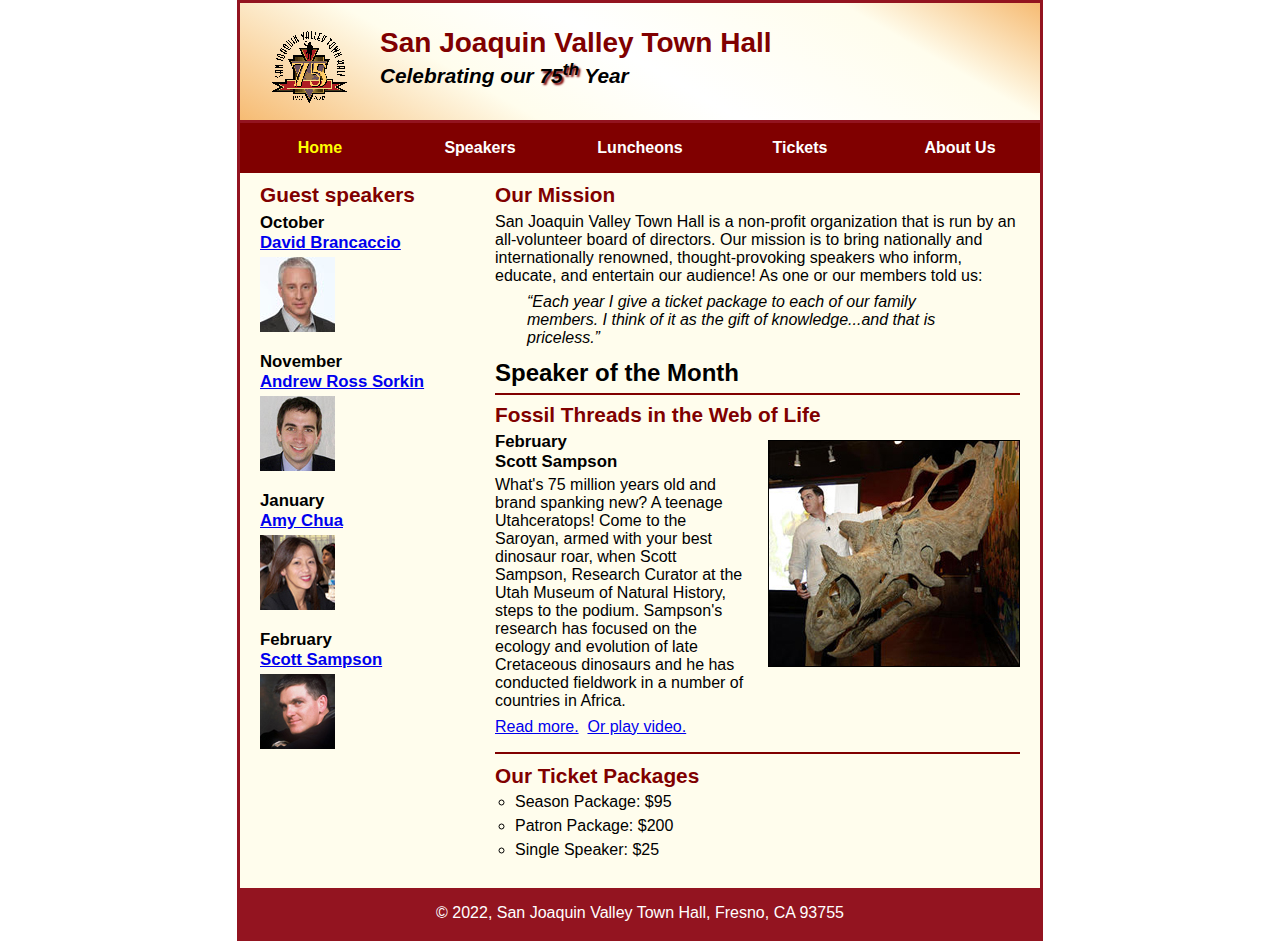
==== commit 221cf9fe: "Add files via upload" ====
--- a/index.html
+++ b/index.html
@@ -1,27 +1,26 @@
 <!DOCTYPE html>
 <html lang="en">
+
 <head>
-<meta charset="utf-8">
-<title>San Joaquin Valley Town Hall</title>
-<link rel="shortcut icon" href="images/favicon.ico">
-<link rel="stylesheet" type="text/css" href="styles/normalize.css">
-<link rel="stylesheet" href="styles/speaker.css">
-<script src="https://code.jquery.com/jquery-3.2.1.min.js"></script>
-<script src="javascript/image_swap.js"></script>
+	<meta charset="utf-8">
+	<title>San Joaquin Valley Town Hall</title>
+	<link rel="shortcut icon" href="images/favicon.ico">
+	<link rel="stylesheet" href="styles/main.css">
 </head>
 
 <body>
-	<header> <img src="images/town_hall_logo.gif" alt="Town Hall logo" height="80">
-    	<h2>San Joaquin Valley Town Hall</h2>
-    	<h3>Celebrating our <span class="shadow">75<sup>th</sup></span> Year</h3>
+	<header>
+		<img src="images/town_hall_logo.gif" alt="Town Hall logo" height="80">
+		<h2>San Joaquin Valley Town Hall</h2>
+		<h3>Celebrating our <span class="shadow">75<sup>th</sup></span> Year</h3>
 	</header>
 	<nav id="nav_menu">
     	<ul>
-        	<li><a href="../index.html">Home</a></li>
+        	<li><a href="index.html" class="current">Home</a></li>
         	<li><a href="speakers.html">Speakers</a></li>
         	<li><a href="luncheons.html">Luncheons</a></li>
         	<li><a href="tickets.html">Tickets</a></li>
-        	<li><a href="aboutus.html"> About Us</a>
+        	<li><a href="aboutus.html">About Us</a>
             	<ul>
                 	<li><a href="#">Our History</a></li>
                 	<li><a href="#">Board of Directors</a></li>
@@ -30,34 +29,55 @@
             	</ul>
         	</li>
     	</ul>
-    </nav>
+	</nav>
 	<main>
 		<section>
-  			<h1>jQuery Image Swaps</h1>
-  			<ul id="image_list">
-    			<li><a href="images/brancaccio_EEC.jpg" title="David Brancaccio">
-    				<img src="images/brancaccio75.jpg" alt=""></a></li>
-    			<li><a href="images/sorkin_desk260.jpg" title="Andrew Ross Sorkin">
-    				<img src="images/sorkin75.jpg" alt=""></a></li>
-    			<li><a href="images/chua_220.jpg" title="Amy Chua">
-    				<img src="images/chua75.jpg" alt=""></a></li>
-    			<li><a href="images/sampson_dinosaur.jpg" title="Scott Sampson">
-    				<img src="images/sampson75.jpg" alt=""></a></li>
-  			</ul>
-  			<h2 id="caption">David Brancaccio</h2>
-  			<p><img src="images/brancaccio_EEC.jpg" alt="" id="image"></p>
+			<h2>Our Mission</h2>
+			<p>San Joaquin Valley Town Hall is a non-profit organization that is run by an 
+			   all-volunteer board of directors. Our mission is to bring nationally and 
+			   internationally renowned, thought-provoking speakers who inform, educate, 
+			   and entertain our audience! As one or our members told us:</p>
+			<blockquote>&ldquo;Each year I give a ticket package to each of our family members. 
+			I think of it as the gift of knowledge...and that is priceless.&rdquo;</blockquote>
+			
+			<h1>Speaker of the Month</h1>
+			<article>
+				<h2>Fossil Threads in the Web of Life</h2>
+				<img src="images/sampson_dinosaur.jpg" alt="Scott Sampson with dinosaur">
+				<h3>February<br>
+				Scott Sampson</h3>
+				<p>What's 75 million years old and brand spanking new? A teenage Utahceratops! 
+				Come to the Saroyan, armed with your best dinosaur roar, when Scott Sampson, Research 
+				Curator at the Utah Museum of Natural History, steps to the podium. Sampson's research 
+				has focused on the ecology and evolution of late Cretaceous dinosaurs and he has conducted 
+				fieldwork in a number of countries in Africa.</p>
+				<p>
+					<a href="speakers/c7_sampson.html">Read more.</a>&nbsp;
+					<a href="media/sampson.swf" target="_blank">Or play video.</a>
+				</p>
+			</article>
+			
+			<h2>Our Ticket Packages</h2>
+			<ul>
+				<li>Season Package: $95</li>
+				<li>Patron Package: $200</li>
+				<li>Single Speaker: $25</li>
+			</ul>
 		</section>
+		<aside>
+			<h2>Guest speakers</h2>
+			<h3>October<br><a href="speakers/brancaccio.html">David Brancaccio</a></h3>
+			<img src="images/brancaccio75.jpg" alt="David Brancaccio photo">
+			<h3>November<br><a href="speakers/sorkin.html">Andrew Ross Sorkin</a></h3>
+			<img src="images/sorkin75.jpg" alt="Andrew Ross Sorkin photo">
+			<h3>January<br><a href="speakers/chua.html">Amy Chua</a></h3>
+			<img src="images/chua75.jpg" alt="Amy Chua photo">
+			<h3>February<br><a href="speakers/c7_sampson.html">Scott Sampson</a></h3>
+			<img src="images/sampson75.jpg" alt="Scott Sampson photo">
+		</aside>
 	</main>
-
-	<script>
-        window.onload = function() {
-            var d = new Date();
-            document.getElementById("copyright").innerHTML = d.getFullYear();
-        }
-    </script>
-
 	<footer>
-  		<p>&copy; <span id="copyright"></span>, San Joaquin Valley Town Hall, Fresno, CA 93755</p>
+		<p>&copy; 2022, San Joaquin Valley Town Hall, Fresno, CA 93755</p>
 	</footer>
 </body>
 </html>
--- a/styles/main.css
+++ b/styles/main.css
@@ -0,0 +1,172 @@
+/* the styles for the elements */
+* {
+	margin: 0;
+	padding: 0;
+}
+html {
+	background-color: white;
+}
+body {
+	font-family: Arial, Helvetica, sans-serif;
+    font-size: 100%;
+    width: 800px;
+    margin: 0 auto;
+    border: 3px solid #931420;
+    background-color: #fffded;
+}
+a:focus, a:hover {
+	font-style: italic;
+}
+/* the styles for the header */
+header {
+	padding: 1.5em 0 2em 0;
+	border-bottom: 3px solid #931420;
+		background-image: -moz-linear-gradient(
+	    30deg, #f6bb73 0%, #f6bb73 30%, white 50%, #f6bb73 80%, #f6bb73 100%);
+	background-image: -webkit-linear-gradient(
+	    30deg, #f6bb73 0%, #fffded 30%, white 50%, #fffded 80%, #f6bb73 100%);
+	background-image: -o-linear-gradient(
+	    30deg, #f6bb73 0%, #fffded 30%, white 50%, #fffded 80%, #f6bb73 100%);
+	background-image: linear-gradient(
+	    30deg, #f6bb73 0%, #fffded 30%, white 50%, #fffded 80%, #f6bb73 100%);
+}
+header h2 {
+	font-size: 175%;
+	color: #800000;
+}
+header h3 {
+	font-size: 130%;
+	font-style: italic;
+}
+header img {
+	float: left;
+	padding: 0 30px;
+}
+.shadow {
+	text-shadow: 2px 2px 2px #800000;
+}
+/* the styles for the navigation menu */
+#nav_menu ul {
+	list-style-type: none;
+	margin: 0;
+	padding: 0;
+	position: relative;
+}
+#nav_menu ul li {
+	float: left;
+}
+#nav_menu ul li a {
+    display: block;
+    width: 160px;
+    text-align: center;
+    padding: 1em 0;
+    text-decoration: none;
+    background-color: #800000;
+    color: white;
+    font-weight: bold;
+}
+#nav_menu a.current {
+	color: yellow;
+}
+#nav_menu ul ul {
+    display: none;
+    position: absolute;
+    top: 100%;
+}
+#nav_menu ul ul li {
+	float: none;
+}
+#nav_menu ul li:hover > ul {
+	display: block;
+}
+#nav_menu > ul::after {
+    content: "";
+    clear: both;
+    display: block;
+}
+/* the styles for the main content */
+main {
+	clear: left;
+}
+
+/* the styles for the section */
+section {
+	width: 525px;
+	float: right;
+	padding: 0 20px 20px 20px;
+}
+section h1 {
+	font-size: 150%;
+	padding: .5em 0 .25em 0;
+	margin: 0;
+}
+section h2 {
+	color: #800000;
+	font-size: 130%;
+	padding: .5em 0 .25em 0;
+}
+section p {
+	padding-bottom: .5em;
+}
+section blockquote {
+	padding: 0 2em;
+	font-style: italic;
+}
+section ul {
+	padding: 0 0 .25em 1.25em;
+	list-style-type: circle;
+}
+section li {
+	padding-bottom: .35em;
+}
+
+/* the styles for the article */
+article {
+	padding: .5em 0;
+	border-top: 2px solid #800000;
+	border-bottom: 2px solid #800000;
+}
+article h2 {
+	padding-top: 0;
+}
+article h3 {
+	font-size: 105%;
+	padding-bottom: .25em;
+}
+article img {
+	float: right;
+	margin: .5em 0 1em 1em;
+	border: 1px solid black;
+}
+
+/* the styles for the aside */
+aside {
+	width: 215px;
+	float: right;
+	padding: 0 0 20px 20px;
+}
+aside h2 {
+	color: #800000;
+	font-size: 130%;
+	padding: .5em 0 .25em 0;
+}
+
+aside h3 {
+	font-size: 105%;
+	padding-bottom: .25em;
+}
+aside img {
+	padding-bottom: 1em;
+}
+
+/* the styles for the footer */
+footer {
+	background-color: #931420;
+	clear: both;
+
+}
+footer p {
+	text-align: center;
+	color: white;
+	padding: 1em 0;
+}
